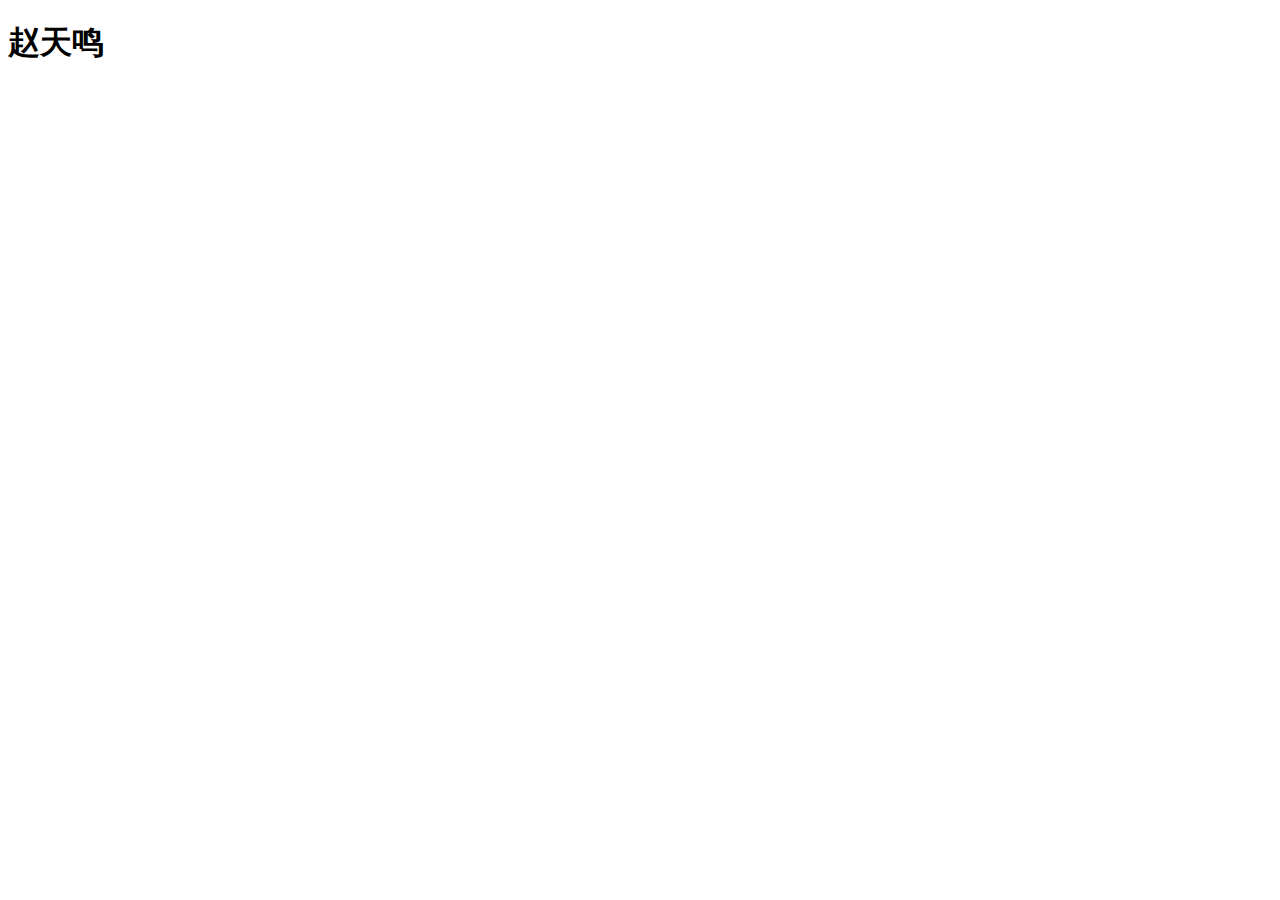
==== test.html @ 8392efd9 "Update test.html" ====
<!DOCTYPE HTML>
<!--
	Paradigm St by HTML5 UP
	html5up.net | @ajlkn
	Free for personal and commercial use under the CCA 3.0 license (html5up.net/license)
-->
<html>
	<head>
		<title>Paradigm Shift by HTML5 UP</title>
		<meta charset="utf-8" />
		<meta name="viewport" content="width=device-width, initial-scale=1, user-scalable=no" />
		<meta name="description" content="" />
		<meta name="keywords" content="" />
		<link rel="stylesheet" href="assets/css/main.css" />
	</head>
	<body class="is-preload">

		<!-- Wrapper -->
			<div id="wrapper">

				<!-- Intro -->
					<section class="intro">
						<header>
							<h1>赵天鸣</h2>
							<style type="text/css">
								img{
									width:300px;
									height:400px;
									border:solid 10px black;
								}
							<p><img src="images/2010306234.jpg"></p>
							<ul class="actions">
								<li><a href="#first" class="arrow scrolly"><span class="label">Next</span></a></li>
							</ul>
						</header>
						<div class="content">
							<span class="image fill" data-position="center"><img src="images/123.jpg"></span>
						</div>
					</section>

				<!-- Section -->
					<section id="first">
						<header>
							<h2>基本信息</h2>
						</header>
						<div class="content">
							<ul>
								<li>姓名：赵天鸣</li>
								<li>性别：女</li>
								<li>年龄：17</li>
								<li>籍贯：中国大陆山东省济宁市泗水县</li>
								<li>出生日期：2002.10.25</li>
								<li>星座：天蝎</li>
								<li>属相：马</li>
								<li>电子邮箱：928411225@qq.com</li>
								<li>所在单位：北京大学医学部公共卫生学院</li>

							</ul>
							<span class="image main"><img src="images/pic02.jpg" alt="" /></span>
						</div>
					</section>

				<!-- Section -->
					<section>
						<header>
							<h2>成长经历</h2>
						</header>
						<div class="content">
							<p><strong>生如夏花之绚烂，死如秋叶之静美</strong></p>
							<ul>
								<li>2005-2008年就读于泗水县鸡冠幼儿园</li>
								<li>2008-2010年就读于泗水县实验小学</li>
								<li>2010年随母亲迁居至济宁市市中区（现任城区）并转学至济宁市枣店阁中心小学</li>
								<li>2010-2013年就读于枣店阁中心小学</li>
								<li>2013-2017年就读于济宁市第十五中学</li>
								<li>2017-2020年就读于济宁市第一中学</li>
								<li>2020年参加高考，被北京大学医学部预防医学（七年制）专业录取</li>
							</ul>
							<p>Vehicula ultrices sed ultricies condimentum. Magna sed etiam consequat, et lorem adipiscing sed nulla. Volutpat nisl et tempus et dolor libero, feugiat magna tempus, sed et lorem adipiscing.</p>
						</div>
					</section>

				<!-- Section -->
					<section>
						<header>
							<h2>Ultrices erat mouse sed condimentum</h2>
						</header>
						<div class="content">
							<p><strong>Integer mollis egestas</strong> nam maximus erat id euismod egestas. Pellentesque sapien ac quam. Lorem ipsum dolor sit nullam.</p>

							<!-- Section -->
								<section>
									<header>
										<h3>Erat aliquam</h3>
										<p>Vehicula ultrices dolor amet ultricies et condimentum. Magna sed etiam consequat, et lorem adipiscing sed dolor sit amet, consectetur amet do eiusmod tempor incididunt  ipsum suspendisse ultrices gravida.</p>
									</header>
									<div class="content">
										<div class="gallery">
											<a href="images/gallery/fulls/01.jpg" class="landscape"><img src="images/gallery/thumbs/01.jpg" alt="" /></a>
											<a href="images/gallery/fulls/02.jpg"><img src="images/gallery/thumbs/02.jpg" alt="" /></a>
											<a href="images/gallery/fulls/03.jpg"><img src="images/gallery/thumbs/03.jpg" alt="" /></a>
											<a href="images/gallery/fulls/04.jpg" class="landscape"><img src="images/gallery/thumbs/04.jpg" alt="" /></a>
										</div>
									</div>
								</section>

							<!-- Section -->
								<section>
									<header>
										<h3>Nisl consequat</h3>
										<p>Aenean ornare velit lacus, ac varius enim ullamcorper eu. Proin aliquam sed facilisis ante interdum congue. Integer mollis, nisl amet convallis, porttitor magna ullamcorper, amet mauris. Ut magna finibus nisi nec lacinia ipsum maximus.</p>
									</header>
									<div class="content">
										<div class="gallery">
											<a href="images/gallery/fulls/05.jpg" class="landscape"><img src="images/gallery/thumbs/05.jpg" alt="" /></a>
											<a href="images/gallery/fulls/06.jpg"><img src="images/gallery/thumbs/06.jpg" alt="" /></a>
											<a href="images/gallery/fulls/07.jpg"><img src="images/gallery/thumbs/07.jpg" alt="" /></a>
										</div>
									</div>
								</section>

							<!-- Section -->
								<section>
									<header>
										<h3>Lorem gravida</h3>
										<p>Proin aliquam facilisis ante interdum. Sed nulla amet lorem feugiat tempus aenean ornare velit lacus, ac varius sed enim lorem ullamcorper dolore.  ac varius enim lorem ullamcorper dolore. Proin aliquam facilisis.</p>
									</header>
									<div class="content">
										<div class="gallery">
											<a href="images/gallery/fulls/08.jpg" class="portrait"><img src="images/gallery/thumbs/08.jpg" alt="" /></a>
											<a href="images/gallery/fulls/09.jpg" class="portrait"><img src="images/gallery/thumbs/09.jpg" alt="" /></a>
											<a href="images/gallery/fulls/10.jpg" class="landscape"><img src="images/gallery/thumbs/10.jpg" alt="" /></a>
										</div>
									</div>
								</section>

						</div>
					</section>

				<!-- Section -->
					<section>
						<header>
							<h2>Duis sed adpiscing veroeros amet</h2>
						</header>
						<div class="content">
							<p><strong>Proin tempus feugiat</strong> sed varius enim lorem ullamcorper dolore aliquam aenean ornare velit lacus, ac varius enim lorem ullamcorper dolore.</p>
							<ul class="actions">
								<li><a href="#" class="button primary large">Get Started</a></li>
								<li><a href="#" class="button large">Learn More</a></li>
							</ul>
						</div>
					</section>

				<!-- Elements -->
				<!--
					<section>
						<header>
							<h2>Elements</h2>
						</header>
						<div class="content">

							<section>
								<header>
									<h3>Text</h3>
								</header>
								<div class="content">
									<p>This is <b>bold</b> and this is <strong>strong</strong>. This is <i>italic</i> and this is <em>emphasized</em>.
									This is <sup>superscript</sup> text and this is <sub>subscript</sub> text.
									This is <u>underlined</u> and this is code: <code>for (;;) { ... }</code>. Finally, <a href="#">this is a link</a>.</p>
									<hr />
									<h2>Heading Level 2</h2>
									<h3>Heading Level 3</h3>
									<h4>Heading Level 4</h4>
									<h5>Heading Level 5</h5>
									<hr />
									<h5>Blockquote</h5>
									<blockquote>Fringilla nisl. Donec accumsan interdum nisi, quis tincidunt felis sagittis eget tempus euismod. Vestibulum ante ipsum primis in faucibus vestibulum. Blandit adipiscing eu felis iaculis volutpat ac adipiscing accumsan faucibus. Vestibulum ante ipsum primis in faucibus lorem ipsum dolor sit amet nullam adipiscing eu felis.</blockquote>
									<h5>Preformatted</h5>
									<pre><code>i = 0;

while (!deck.isInOrder()) {
  print 'Iteration ' + i;
  deck.shuffle();
  i++;
}

print 'Sorted in ' + i + ' iterations.';</code></pre>
								</div>
							</section>

							<section>
								<header>
									<h3>Lists</h3>
								</header>
								<div class="content">

									<h4>Unordered</h4>
									<ul>
										<li>Dolor pulvinar etiam.</li>
										<li>Sagittis adipiscing.</li>
										<li>Felis enim feugiat.</li>
									</ul>

									<h4>Alternate</h4>
									<ul class="alt">
										<li>Dolor pulvinar etiam.</li>
										<li>Sagittis adipiscing.</li>
										<li>Felis enim feugiat.</li>
									</ul>

									<h4>Ordered</h4>
									<ol>
										<li>Dolor pulvinar etiam.</li>
										<li>Etiam vel felis viverra.</li>
										<li>Felis enim feugiat.</li>
										<li>Dolor pulvinar etiam.</li>
										<li>Etiam vel felis lorem.</li>
										<li>Felis enim et feugiat.</li>
									</ol>
									<h4>Icons</h4>
									<ul class="icons">
										<li><a href="#" class="icon brands fa-twitter"><span class="label">Twitter</span></a></li>
										<li><a href="#" class="icon brands fa-facebook-f"><span class="label">Facebook</span></a></li>
										<li><a href="#" class="icon brands fa-instagram"><span class="label">Instagram</span></a></li>
										<li><a href="#" class="icon brands fa-github"><span class="label">Github</span></a></li>
									</ul>

									<h4>Actions</h4>
									<ul class="actions">
										<li><a href="#" class="button primary">Default</a></li>
										<li><a href="#" class="button">Default</a></li>
									</ul>
									<ul class="actions stacked">
										<li><a href="#" class="button primary">Default</a></li>
										<li><a href="#" class="button">Default</a></li>
									</ul>
								</div>
							</section>

							<section>
								<header>
									<h3>Table</h3>
								</header>
								<div class="content">
									<h4>Default</h4>
									<div class="table-wrapper">
										<table>
											<thead>
												<tr>
													<th>Name</th>
													<th>Description</th>
													<th>Price</th>
												</tr>
											</thead>
											<tbody>
												<tr>
													<td>Item One</td>
													<td>Ante turpis integer aliquet porttitor.</td>
													<td>29.99</td>
												</tr>
												<tr>
													<td>Item Two</td>
													<td>Vis ac commodo adipiscing arcu aliquet.</td>
													<td>19.99</td>
												</tr>
												<tr>
													<td>Item Three</td>
													<td> Morbi faucibus arcu accumsan lorem.</td>
													<td>29.99</td>
												</tr>
												<tr>
													<td>Item Four</td>
													<td>Vitae integer tempus condimentum.</td>
													<td>19.99</td>
												</tr>
												<tr>
													<td>Item Five</td>
													<td>Ante turpis integer aliquet porttitor.</td>
													<td>29.99</td>
												</tr>
											</tbody>
											<tfoot>
												<tr>
													<td colspan="2"></td>
													<td>100.00</td>
												</tr>
											</tfoot>
										</table>
									</div>

									<h4>Alternate</h4>
									<div class="table-wrapper">
										<table class="alt">
											<thead>
												<tr>
													<th>Name</th>
													<th>Description</th>
													<th>Price</th>
												</tr>
											</thead>
											<tbody>
												<tr>
													<td>Item One</td>
													<td>Ante turpis integer aliquet porttitor.</td>
													<td>29.99</td>
												</tr>
												<tr>
													<td>Item Two</td>
													<td>Vis ac commodo adipiscing arcu aliquet.</td>
													<td>19.99</td>
												</tr>
												<tr>
													<td>Item Three</td>
													<td> Morbi faucibus arcu accumsan lorem.</td>
													<td>29.99</td>
												</tr>
												<tr>
													<td>Item Four</td>
													<td>Vitae integer tempus condimentum.</td>
													<td>19.99</td>
												</tr>
												<tr>
													<td>Item Five</td>
													<td>Ante turpis integer aliquet porttitor.</td>
													<td>29.99</td>
												</tr>
											</tbody>
											<tfoot>
												<tr>
													<td colspan="2"></td>
													<td>100.00</td>
												</tr>
											</tfoot>
										</table>
									</div>
								</div>
							</section>

							<section>
								<header>
									<h3>Buttons</h3>
								</header>
								<div class="content">
									<ul class="actions">
										<li><a href="#" class="button primary">Primary</a></li>
										<li><a href="#" class="button">Default</a></li>
									</ul>
									<ul class="actions">
										<li><a href="#" class="button large">Large</a></li>
										<li><a href="#" class="button">Default</a></li>
										<li><a href="#" class="button small">Small</a></li>
									</ul>
									<ul class="actions">
										<li><a href="#" class="button primary icon solid fa-download">Icon</a></li>
										<li><a href="#" class="button icon solid fa-download">Icon</a></li>
									</ul>
									<ul class="actions">
										<li><span class="button primary disabled">Disabled</span></li>
										<li><span class="button disabled">Disabled</span></li>
									</ul>
								</div>
							</section>

							<section>
								<header>
									<h3>Form</h3>
								</header>
								<div class="content">
									<form method="post" action="#">
										<div class="fields">
											<div class="field half">
												<label for="demo-name">Name</label>
												<input type="text" name="demo-name" id="demo-name" value="" placeholder="Jane Doe" />
											</div>
											<div class="field half">
												<label for="demo-email">Email</label>
												<input type="email" name="demo-email" id="demo-email" value="" placeholder="jane@untitled.tld" />
											</div>
											<div class="field">
												<label for="demo-category">Category</label>
												<select name="demo-category" id="demo-category">
													<option value="">-</option>
													<option value="1">Manufacturing</option>
													<option value="1">Shipping</option>
													<option value="1">Administration</option>
													<option value="1">Human Resources</option>
												</select>
											</div>
											<div class="field half">
												<input type="radio" id="demo-priority-low" name="demo-priority" checked>
												<label for="demo-priority-low">Low</label>
											</div>
											<div class="field half">
												<input type="radio" id="demo-priority-high" name="demo-priority">
												<label for="demo-priority-high">High</label>
											</div>
											<div class="field half">
												<input type="checkbox" id="demo-copy" name="demo-copy">
												<label for="demo-copy">Email me a copy</label>
											</div>
											<div class="field half">
												<input type="checkbox" id="demo-human" name="demo-human" checked>
												<label for="demo-human">Not a robot</label>
											</div>
											<div class="field">
												<label for="demo-message">Message</label>
												<textarea name="demo-message" id="demo-message" placeholder="Enter your message" rows="6"></textarea>
											</div>
										</div>
										<ul class="actions">
											<li><input type="submit" value="Send Message" class="primary" /></li>
											<li><input type="reset" value="Reset" /></li>
										</ul>
									</form>
								</div>
							</section>

						</div>
					</section>
				-->

				<!-- Section -->
					<section>
						<header>
							<h2>Get in touch</h2>
						</header>
						<div class="content">
							<p><strong>Auctor commodo</strong> interdum et malesuada fames ac ante ipsum primis in faucibus. Pellentesque venenatis dolor imperdiet dolor mattis sagittis.</p>
							<form>
								<div class="fields">
									<div class="field half">
										<input type="text" name="name" id="name" placeholder="Name" />
									</div>
									<div class="field half">
										<input type="email" name="email" id="email" placeholder="Email" />
									</div>
									<div class="field">
										<textarea name="message" id="message" placeholder="Message" rows="7"></textarea>
									</div>
								</div>
								<ul class="actions">
									<li><input type="submit" value="Send Message" class="button primary" /></li>
								</ul>
							</form>
						</div>
						<footer>
							<ul class="items">
								<li>
									<h3>Email</h3>
									<a href="#">information@untitled.ext</a>
								</li>
								<li>
									<h3>Phone</h3>
									<a href="#">(000) 000-0000</a>
								</li>
								<li>
									<h3>Address</h3>
									<span>1234 Somewhere Road, Nashville, TN 00000</span>
								</li>
								<li>
									<h3>Elsewhere</h3>
									<ul class="icons">
										<li><a href="#" class="icon brands fa-twitter"><span class="label">Twitter</span></a></li>
										<li><a href="#" class="icon brands fa-facebook-f"><span class="label">Facebook</span></a></li>
										<li><a href="#" class="icon brands fa-instagram"><span class="label">Instagram</span></a></li>
										<li><a href="#" class="icon brands fa-linkedin-in"><span class="label">LinkedIn</span></a></li>
										<li><a href="#" class="icon brands fa-github"><span class="label">GitHub</span></a></li>
										<li><a href="#" class="icon brands fa-codepen"><span class="label">Codepen</span></a></li>
									</ul>
								</li>
							</ul>
						</footer>
					</section>

				<!-- Copyright -->
					<div class="copyright">&copy; Untitled. All rights reserved. Design: <a href="https://html5up.net">HTML5 UP</a>.</div>

			</div>

		<!-- Scripts -->
			<script src="assets/js/jquery.min.js"></script>
			<script src="assets/js/jquery.scrolly.min.js"></script>
			<script src="assets/js/browser.min.js"></script>
			<script src="assets/js/breakpoints.min.js"></script>
			<script src="assets/js/util.js"></script>
			<script src="assets/js/main.js"></script>

	</body>
</html>
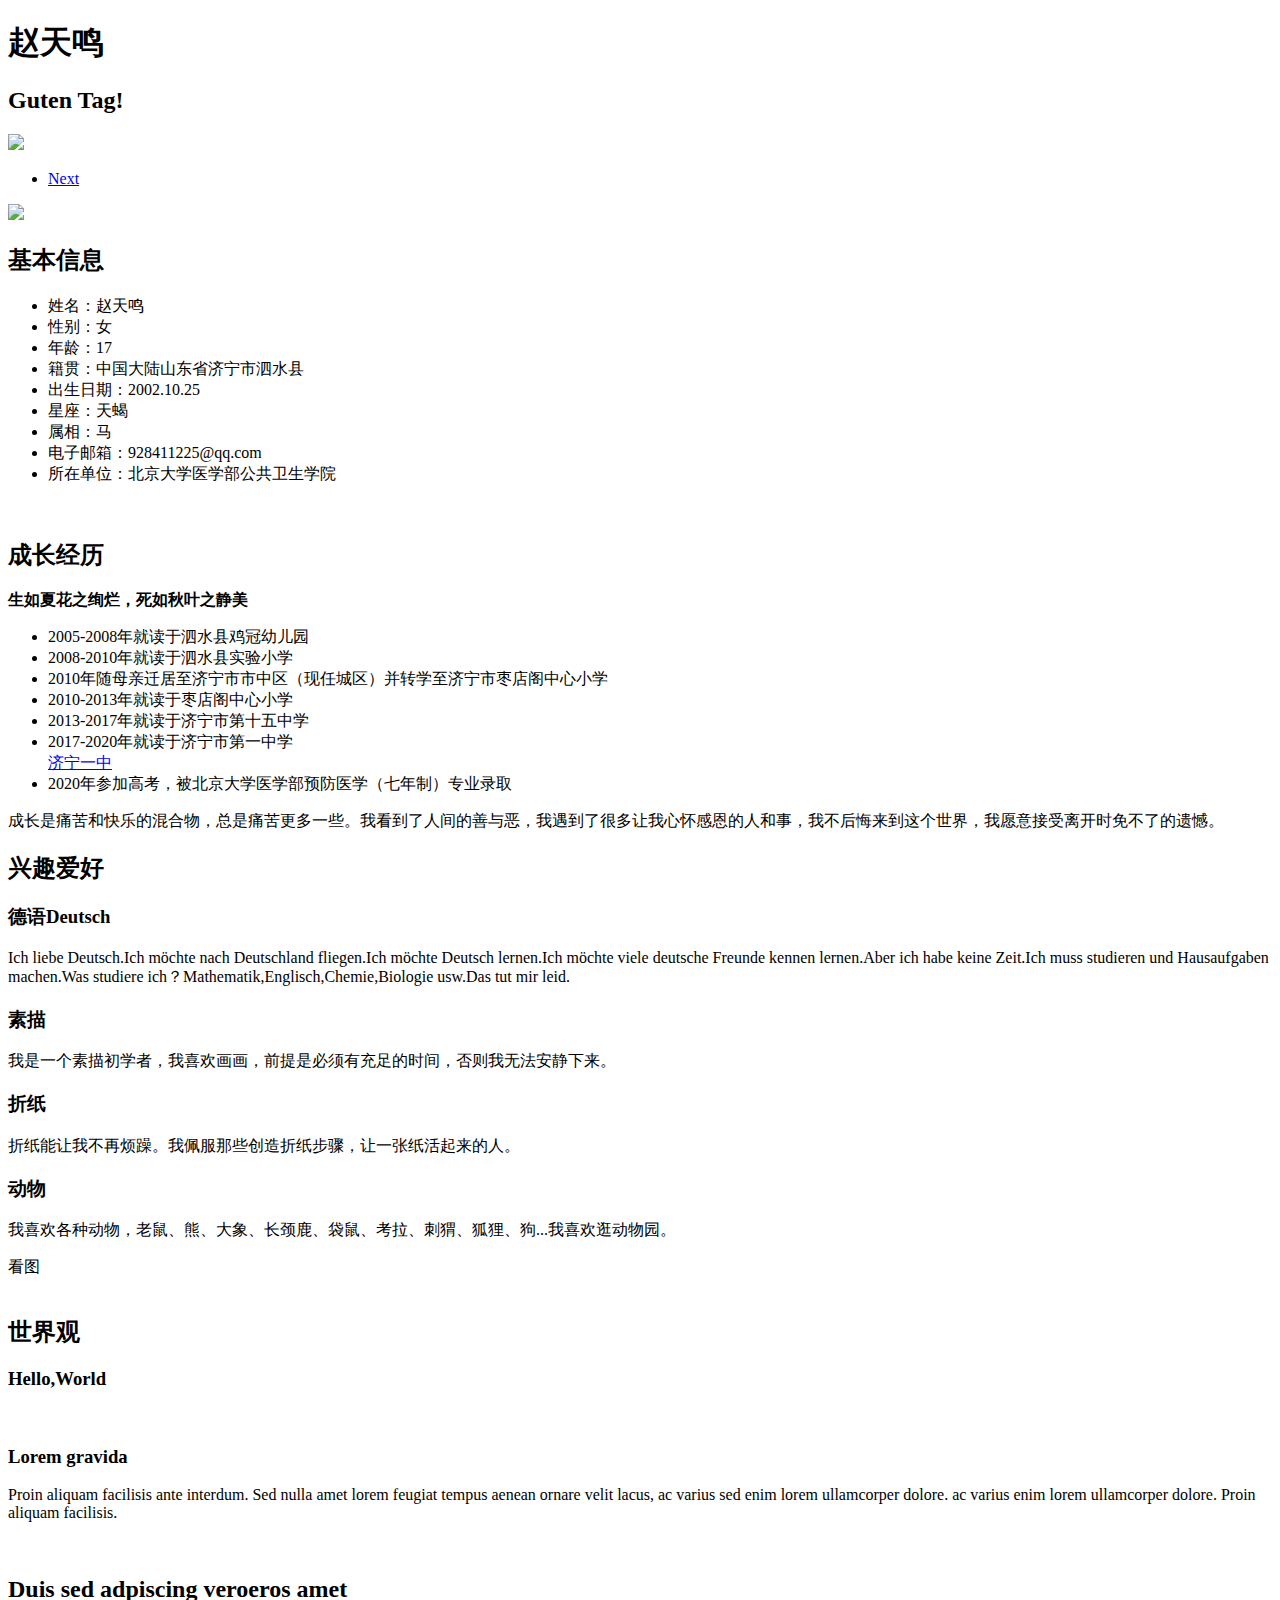
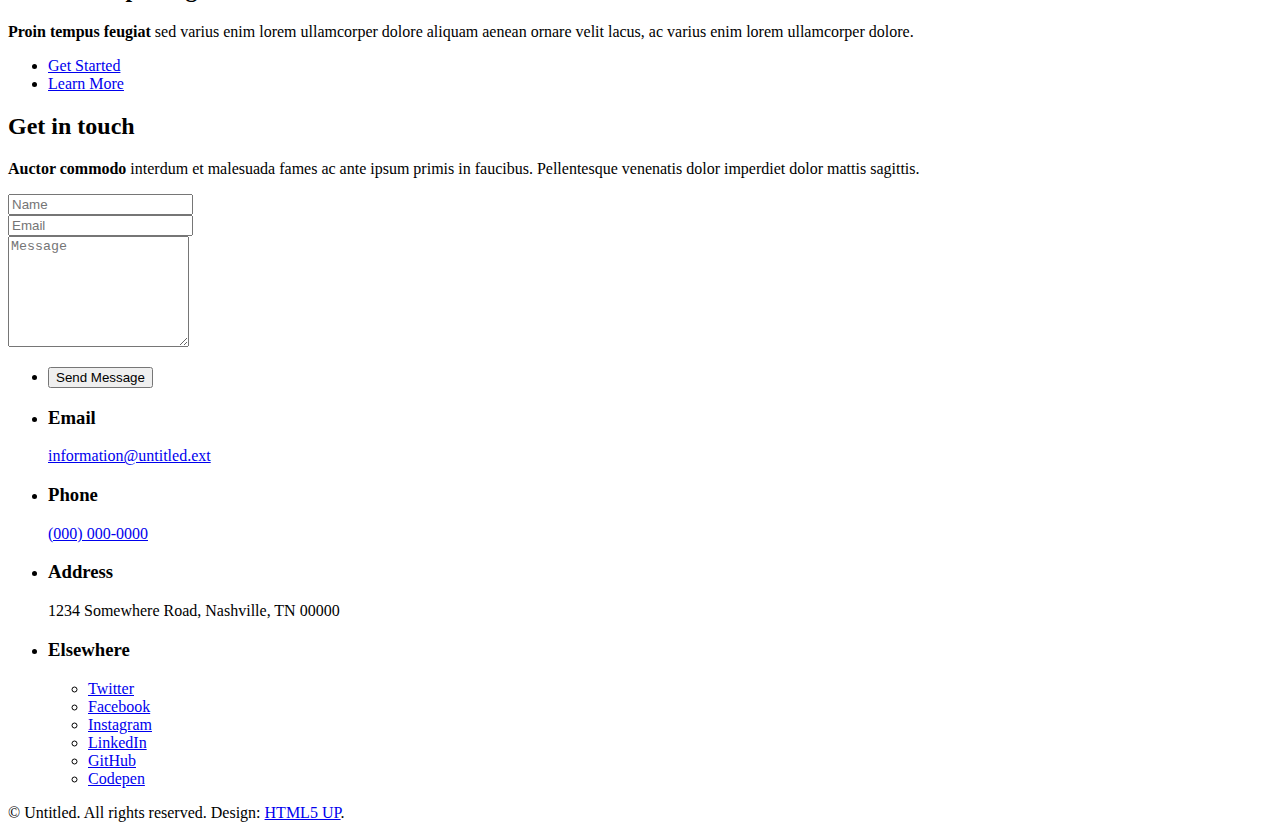
==== commit 73b07e08: "Add files via upload" ====
--- a/test.html
+++ b/test.html
@@ -21,14 +21,9 @@
 				<!-- Intro -->
 					<section class="intro">
 						<header>
-							<h1>赵天鸣</h2>
-							<style type="text/css">
-								img{
-									width:300px;
-									height:400px;
-									border:solid 10px black;
-								}
-							<p><img src="images/2010306234.jpg"></p>
+							<h1>赵天鸣</h1>
+							<h2>Guten Tag!</h2>
+							<p><img src="images/20103062341.jpg"></p>
 							<ul class="actions">
 								<li><a href="#first" class="arrow scrolly"><span class="label">Next</span></a></li>
 							</ul>
@@ -56,7 +51,7 @@
 								<li>所在单位：北京大学医学部公共卫生学院</li>
 
 							</ul>
-							<span class="image main"><img src="images/pic02.jpg" alt="" /></span>
+							<span class="image main"><img src="images/pu.jpg" alt="" /></span>
 						</div>
 					</section>
 
@@ -74,41 +69,52 @@
 								<li>2010-2013年就读于枣店阁中心小学</li>
 								<li>2013-2017年就读于济宁市第十五中学</li>
 								<li>2017-2020年就读于济宁市第一中学</li>
+								<a href="https://baike.so.com/doc/6073690-6286766.html">济宁一中</a>
 								<li>2020年参加高考，被北京大学医学部预防医学（七年制）专业录取</li>
 							</ul>
-							<p>Vehicula ultrices sed ultricies condimentum. Magna sed etiam consequat, et lorem adipiscing sed nulla. Volutpat nisl et tempus et dolor libero, feugiat magna tempus, sed et lorem adipiscing.</p>
+							<p>成长是痛苦和快乐的混合物，总是痛苦更多一些。我看到了人间的善与恶，我遇到了很多让我心怀感恩的人和事，我不后悔来到这个世界，我愿意接受离开时免不了的遗憾。</p>
 						</div>
 					</section>
 
 				<!-- Section -->
 					<section>
 						<header>
-							<h2>Ultrices erat mouse sed condimentum</h2>
-						</header>
-						<div class="content">
-							<p><strong>Integer mollis egestas</strong> nam maximus erat id euismod egestas. Pellentesque sapien ac quam. Lorem ipsum dolor sit nullam.</p>
+							<h2>兴趣爱好</h2>
+						</header>
+						<div class="content">
+							<h3>德语Deutsch</h3>
+							<p>Ich liebe Deutsch.Ich möchte nach Deutschland fliegen.Ich möchte Deutsch lernen.Ich möchte viele deutsche Freunde kennen lernen.Aber ich habe keine Zeit.Ich muss studieren und Hausaufgaben machen.Was studiere ich？Mathematik,Englisch,Chemie,Biologie usw.Das tut mir leid.</p>
+							<h3>素描</h3>
+							<p>我是一个素描初学者，我喜欢画画，前提是必须有充足的时间，否则我无法安静下来。</p>
+							<h3>折纸</h3>
+							<p>折纸能让我不再烦躁。我佩服那些创造折纸步骤，让一张纸活起来的人。</p>
+							<h3>动物</h3>
+							<p>我喜欢各种动物，老鼠、熊、大象、长颈鹿、袋鼠、考拉、刺猬、狐狸、狗...我喜欢逛动物园。
+
+							
+
+						<!-- Section -->
+								<section>
+									<header>
+										看图
+									</header>
+									<div class="content">
+										<div>
+											<img src="images/de.jpg" alt="" />
+											<img src="image/hua.jpg" alt="" />
+										    <img src="images/shu.jpg" alt="" />
+											<img src="images/zhi.jpg" alt="" />
+										</div>
+									</div>
+								</section>
 
 							<!-- Section -->
 								<section>
 									<header>
-										<h3>Erat aliquam</h3>
-										<p>Vehicula ultrices dolor amet ultricies et condimentum. Magna sed etiam consequat, et lorem adipiscing sed dolor sit amet, consectetur amet do eiusmod tempor incididunt  ipsum suspendisse ultrices gravida.</p>
-									</header>
-									<div class="content">
-										<div class="gallery">
-											<a href="images/gallery/fulls/01.jpg" class="landscape"><img src="images/gallery/thumbs/01.jpg" alt="" /></a>
-											<a href="images/gallery/fulls/02.jpg"><img src="images/gallery/thumbs/02.jpg" alt="" /></a>
-											<a href="images/gallery/fulls/03.jpg"><img src="images/gallery/thumbs/03.jpg" alt="" /></a>
-											<a href="images/gallery/fulls/04.jpg" class="landscape"><img src="images/gallery/thumbs/04.jpg" alt="" /></a>
-										</div>
-									</div>
-								</section>
-
-							<!-- Section -->
-								<section>
-									<header>
-										<h3>Nisl consequat</h3>
-										<p>Aenean ornare velit lacus, ac varius enim ullamcorper eu. Proin aliquam sed facilisis ante interdum congue. Integer mollis, nisl amet convallis, porttitor magna ullamcorper, amet mauris. Ut magna finibus nisi nec lacinia ipsum maximus.</p>
+										<h2>世界观</h2>
+										<script type="text/javascript">
+											document.write("<h3>Hello,World</h3>")
+										</script>
 									</header>
 									<div class="content">
 										<div class="gallery">
@@ -486,4 +492,4 @@
 			<script src="assets/js/main.js"></script>
 
 	</body>
-</html>
+</html>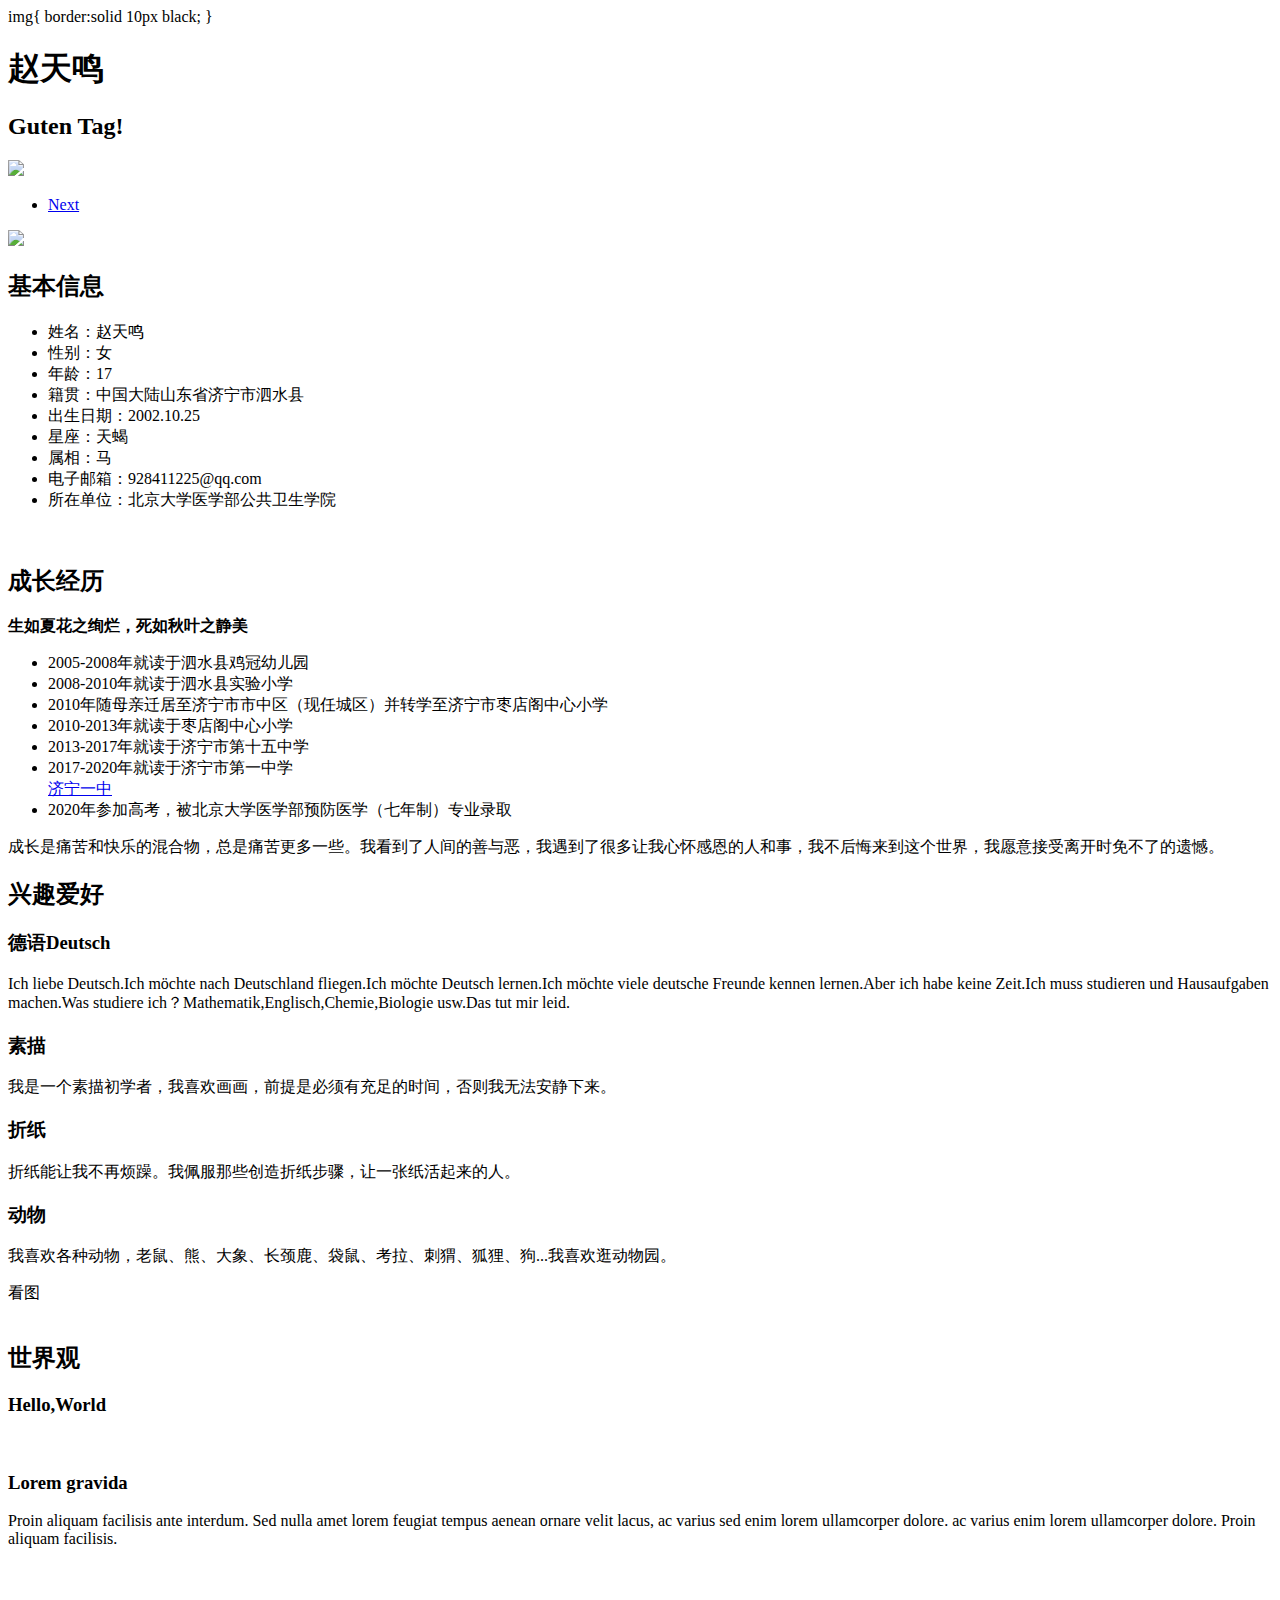
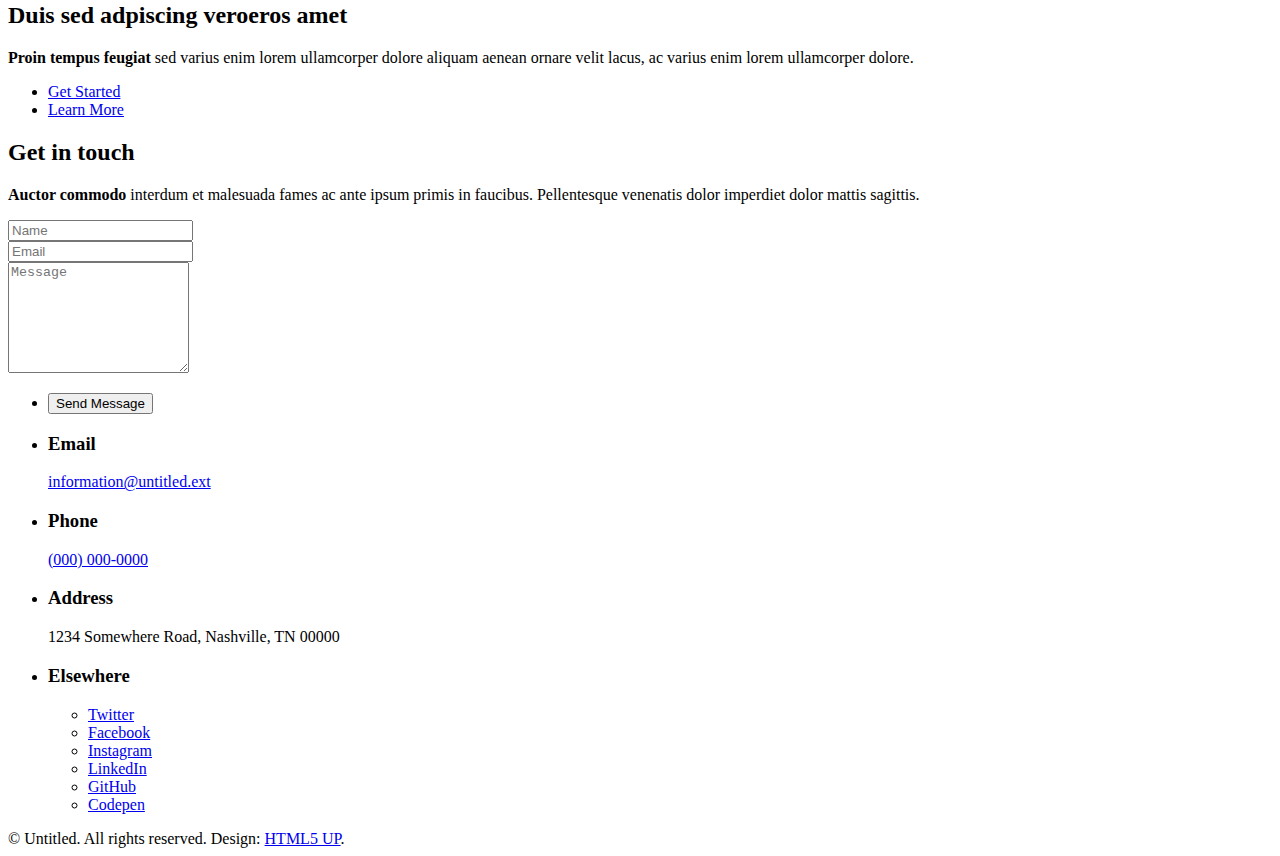
==== commit 98525f23: "Update test.html" ====
--- a/test.html
+++ b/test.html
@@ -12,6 +12,9 @@
 		<meta name="description" content="" />
 		<meta name="keywords" content="" />
 		<link rel="stylesheet" href="assets/css/main.css" />
+		img{
+		border:solid 10px black;
+		}
 	</head>
 	<body class="is-preload">
 
@@ -492,4 +495,4 @@
 			<script src="assets/js/main.js"></script>
 
 	</body>
-</html>+</html>
